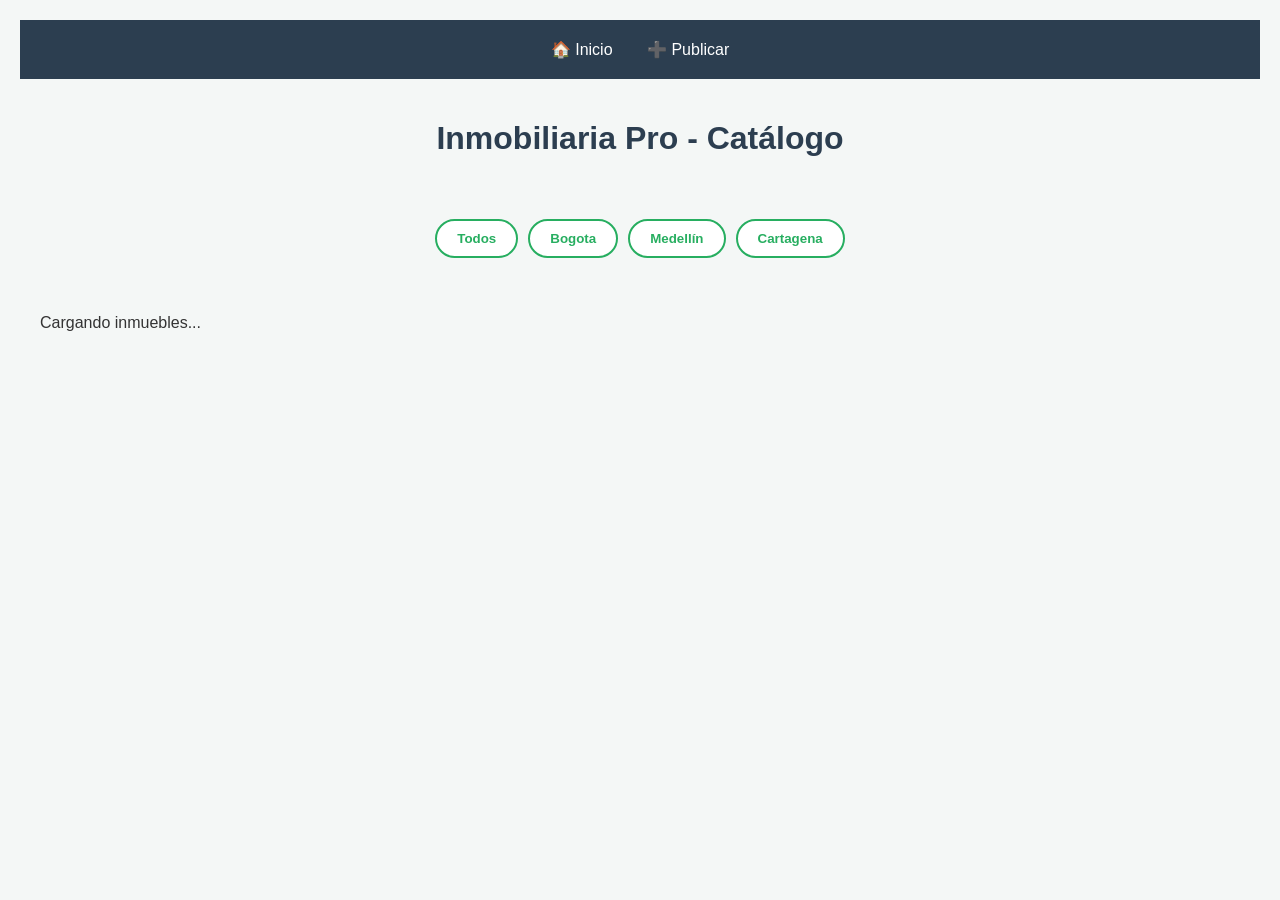
==== frontend/index.html @ 879c2fd9 "Add files via upload subiendo version final con filtros" ====
<!DOCTYPE html>
<html lang="es">
<head>
    <meta charset="UTF-8">
    <title>Inmobiliaria Pro</title>
    <link rel="stylesheet" href="css/styles.css">
</head>
<body>
    <nav style="text-align: center; padding: 20px; background: #2c3e50;">
        <a href="index.html" style="color: white; margin: 0 15px; text-decoration: none;">🏠 Inicio</a>
        <a href="registro.html" style="color: white; margin: 0 15px; text-decoration: none;">➕ Publicar</a>
    </nav>
    <header>
        <h1>Inmobiliaria Pro - Catálogo</h1>
    </header>

    <div class="filtros">
        <button onclick="cargarInmuebles()">Todos</button>
        <button onclick="filtrar('Bogota')">Bogota</button>
        <button onclick="filtrar('Medellín')">Medellín</button>
        <button onclick="filtrar('Cartagena')">Cartagena</button>
    </div>

    <main>
        <div id="contenedor-inmuebles" class="grid-inmuebles">
            <p>Cargando inmuebles...</p>
        </div>
    </main>

    <script src="js/main.js"></script>
</body>
</html>
---- frontend/css/styles.css ----
/* Configuración básica */
body {
    font-family: 'Segoe UI', Tahoma, Geneva, Verdana, sans-serif;
    background-color: #f4f7f6;
    margin: 0;
    padding: 20px;
    color: #333;
}

header {
    text-align: center;
    padding: 20px 0;
    color: #2c3e50;
}

/* El contenedor que organiza las tarjetas */
.grid-inmuebles {
    display: grid;
    grid-template-columns: repeat(auto-fill, minmax(300px, 1fr));
    gap: 25px;
    padding: 20px;
}

/* El diseño de la tarjeta de cada casa */
.tarjeta {
    background: white;
    border-radius: 15px;
    overflow: hidden;
    box-shadow: 0 4px 15px rgba(0,0,0,0.1);
    transition: transform 0.3s ease;
}

    .tarjeta:hover {
        transform: translateY(-10px); /* Se levanta un poco al pasar el mouse */
    }

    .tarjeta img {
        width: 100%;
        height: 200px;
        object-fit: cover; /* Para que la foto no se estire feo */
    }

    .tarjeta h3 {
        margin: 15px;
        color: #2c3e50;
    }

    .tarjeta p {
        margin: 0 15px 10px 15px;
        font-size: 0.95em;
        color: #666;
    }

    .tarjeta strong {
        color: #27ae60; /* El precio saldrá en verde */
        font-size: 1.2em;
    }

.filtros {
    margin: 20px 0;
    display: flex;
    justify-content: center;
    gap: 10px;
}

    .filtros button {
        padding: 10px 20px;
        border-radius: 20px;
        border: 2px solid #27ae60;
        background: white;
        color: #27ae60;
        cursor: pointer;
        font-weight: bold;
    }

        .filtros button:hover {
            background: #27ae60;
            color: white;
        }
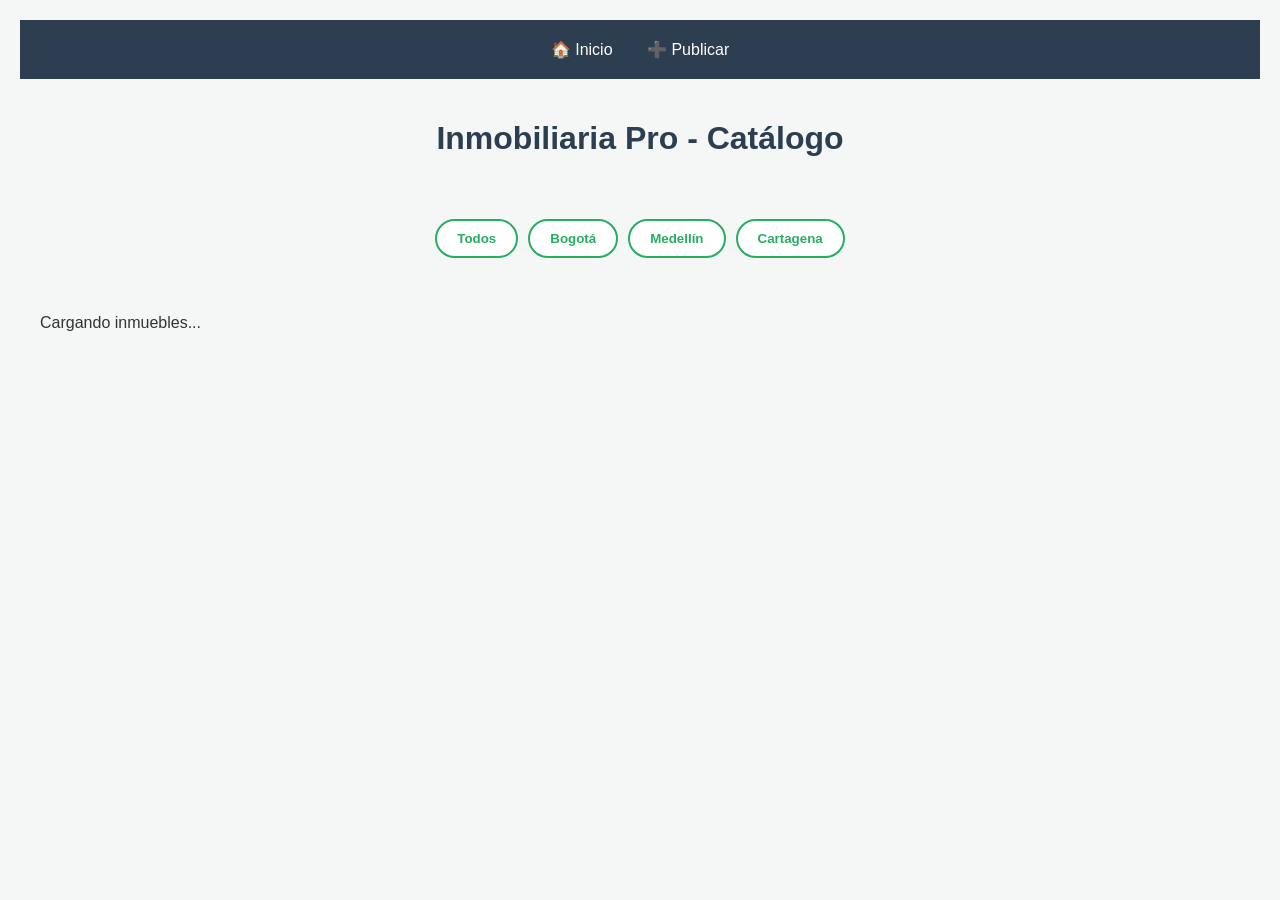
==== commit 8a811a21: "Add files via upload" ====
--- a/frontend/index.html
+++ b/frontend/index.html
@@ -16,7 +16,7 @@
 
     <div class="filtros">
         <button onclick="cargarInmuebles()">Todos</button>
-        <button onclick="filtrar('Bogota')">Bogota</button>
+        <button onclick="filtrar('Bogotá')">Bogotá</button>
         <button onclick="filtrar('Medellín')">Medellín</button>
         <button onclick="filtrar('Cartagena')">Cartagena</button>
     </div>
